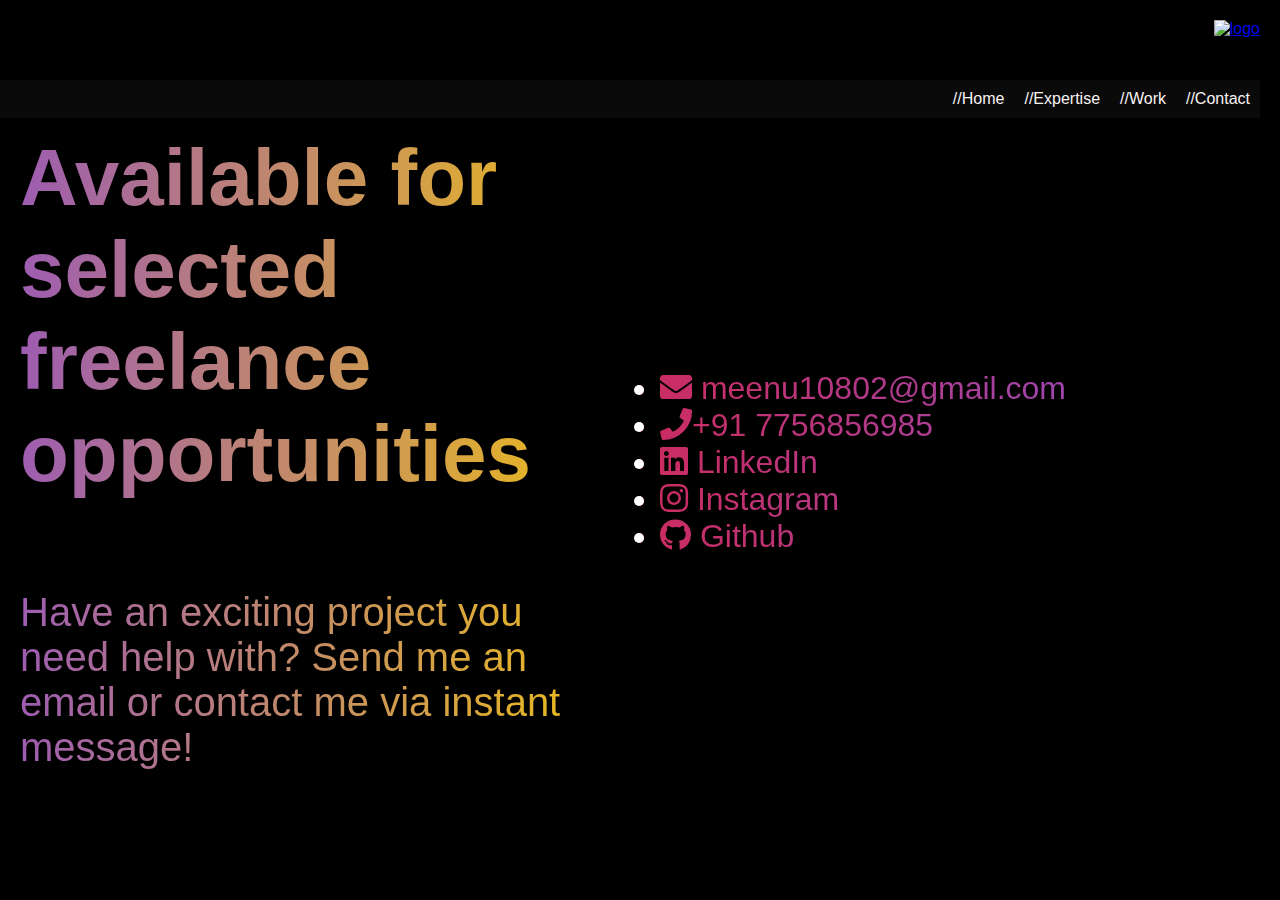
==== contact.html @ 37395843 "Update contact.html" ====
<!DOCTYPE html>
<html>
<head>
    <title>Home</title>
    <link rel="stylesheet" href="app.css">
   
</head>
<body>
    <header>
       
<div class="home-section">
    <div class="logo">
        <a href="index.html">
            <img src="logo.jpg" alt="logo">
        </a>
    </div>

<nav>
    <ul>
        <li><a href="index.html">//Home</a></li>
        <li><a href="expertise.html">//Expertise</a></li>
        <li><a href="work1.html">//Work</a></li>
        
        <li><a href="contact.html">//Contact</a></li>
    </ul>
</nav>
<div class="contact-section">
    <link rel="stylesheet" href="app.css">
    <link href="https://cdnjs.cloudflare.com/ajax/libs/font-awesome/5.15.1/css/all.min.css" rel="stylesheet" >
    <div class="left-section">
     <h1>Available for selected freelance opportunities&nbsp;</h1>

       <br>




       <br>

        <p>Have an exciting project you need help with? Send me an email or contact me via instant message!</p>
<br>



        
<br>  </div>

<div class="right-section">
    
    <br>
    






    <br>









    <br>


<br>


    <ul>
        <li><i class="fas fa-envelope"></i> meenu10802@gmail.com</a></li>
        <li><i class="fas fa-phone"></i>+91 7756856985</a></li>
       
        <li><a href="https://www.linkedin.com/in/meenu-chettiar/"><i class="fab fa-linkedin"></i> LinkedIn</a></li>
        <li><a href="https://www.instagram.com/the_tomboym/"><i class="fab fa-instagram"></i> Instagram</a></li>
        <li><a href="https://github.com/meenu10802"><i class="fab fa-github"></i> Github</a></li>
    </ul>
</div>
</header>
</body>
</html>
---- app.css ----
* {
    margin: 0;
    padding: 0;
    box-sizing: border-box;
}

body {
    font-family: Arial, sans-serif;
    background-color: black;
    color: white;
}

.home-section {
    display: flex;
    flex-wrap: wrap;
    align-items: center;
    justify-content: center;
    height: 100vh;
}

.logo {
    position: absolute;
    top: 20px;
    right: 20px;
}

img {
    width: 50px;
}
/*Navigation Bar */
nav {
    position: absolute;
    top: 80px;
    right: 20px;
    width: 100%;
    background-color: rgb(10, 10, 10);
    display: flex;
    justify-content: flex-end;
    align-items: center;
    padding: 10px;
}

nav ul {
    list-style: none;
    display: flex;
}

nav ul li {
    margin-left: 20px;
}

nav ul li a {
    text-decoration: none;
    color: rgb(249, 243, 243);
}
 /* Contents of the homepage*/   
.introduction {
    text-align: center;
    margin-top: 100px;
}

.introduction h1 {
    font-size: 5em;
    margin-bottom: 10px;
    background: linear-gradient(to right, #9b59b6, #f1c40f);
    -webkit-background-clip: text;
    -webkit-text-fill-color: transparent;
}

.introduction h2 {
    font-size: 2em;
    margin-bottom: 20px;
    background: linear-gradient(to right, #3498db, #9b59b6);
    -webkit-background-clip: text;
    -webkit-text-fill-color: transparent;
}

.introduction p {
    font-size: 1.2em;
    line-height: 1.5;
    width: 80%;
    margin: 0 auto;
    text-align: center;
    font-family: 'Courier New', monospace;
}
/* scroll down button*/
.scroll-down {
    position: absolute;
    bottom: 20px;
    left: 50%;
    transform: translateX(-50%);
    animation: rotate 2s infinite;
}
/*roatate jo ki abhi nahi ho raha */
@keyframes rotate {
    from {
        transform: rotate(0deg);
    }
    to {
        transform: rotate(360deg);
    }
}
.scroll-container {
    position: fixed;
    bottom: 20px;
    left: 50%;
    transform: translateX(-50%);
}

.scroll-button {
    display: block;
    width: 50px;
    height: 50px;
    background-color: rgb(238, 41, 6);
    color: #fff;
    text-align: center;
    line-height: 50px;
    border-radius: 50%;
    box-shadow: 0 0 10px rgba(134, 117, 117, 0.5);
    animation: jump 1s infinite;
}

.scroll-button i {
    font-size: 24px;
}

@keyframes jump {
    0% {
        transform: translateY(0);
    }
    50% {
        transform: translateY(-10px);
    }
    100% {
        transform: translateY(0);
    }
}
.arrow-down {
    width: 0;
    height: 0;
    border-left: 20px solid transparent;
    border-right: 20px solid transparent;
    border-top: 20px solid white;
    display: inline-block;
    margin: 0 auto;
}
/*Expertise */
.expertise-section {
    display: flex;
    flex-wrap: nowrap;
    justify-content: space-between;
    margin: 300px auto;
}
/*Create the box */
.expertise-box {
    border: 4px solid;
    padding: 100px;
    text-align: center;
    box-sizing: border-box;
}
/*3 boxes*/
.expertise-box:nth-of-type(1) h3 {
    border-color: pink;
}

.expertise-box:nth-of-type(2) h3 {
    border-color: blue;
}

.expertise-box:nth-of-type(3) h3 {
    border-color: orange;
}

h3 span {
    color: pink;
}
/*Work. Create the timeline */
/* timeline nahi hua tou ab carousal*/
/* Define the container for the carousel */
.carousel {
    overflow: hidden;
    position: relative;
  }
  
  /* Define the style for each carousel item */
  .carousel-item {
    width: 100%;
    height: 300px; /* Adjust height as needed */
    display: none; /* Hide all carousel items by default */
    position: absolute;
    top: 0;
    left: 0;
  }
  
  /* Show the first carousel item by default */
  .carousel-item:first-child {
    display: block;
  }
  
  /* Add navigation buttons */
  .carousel-prev, .carousel-next {
    position: absolute;
    top: 50%;
    width: auto;
    padding: 16px;
    margin-top: -22px;
    color: white;
    font-weight: bold;
    font-size: 18px;
    transition: 0.6s ease;
    border-radius: 0 3px 3px 0;
  }
  
  /* Position the "next" button to the right */
  .carousel-next {
    right: 0;
    border-radius: 3px 0 0 3px;
  }
  
  /* On hover, add a black background color with a little bit see-through */
  .carousel-prev:hover, .carousel-next:hover {
    background-color: rgba(236, 10, 10, 0.8);
  }
  
  /* Add a dot navigation */
  .carousel-dots {
    position: absolute;
    bottom: 10px;
    width: 100%;
    text-align: center;
  }
  
  /* Style the dots */
  .carousel-dots .dot {
    cursor: pointer;
    height: 13px;
    width: 13px;
    margin: 0 2px;
    background-color: #bbb;
    border-radius: 50%;
    display: inline-block;
    transition: background-color 0.6s ease;
  }
  
  /* When the user clicks on a dot, make the current dot "active" */
  .carousel-dots .dot.active {
    background-color: #717171;
  }
.contact-section {
    display: flex;
}

.left-section {
    width: 50%;
    background-color: black;
    color: white;
    padding: 20px;
    margin-top: 8%;
    font-size: 2.5em;
    margin-bottom: 10px;
    background: linear-gradient(to right, #9b59b6, #f1c40f);
    -webkit-background-clip: text;
    -webkit-text-fill-color: transparent;
}
.right-section {
    width: 50%;
    background-color: black;
    color: white;
    padding: 20px;
    margin-top: 15%;
    font-size: 2em;
    margin-bottom: 10px;
    background: linear-gradient(to right, #cc2b5e, #8953d5);
    -webkit-background-clip: text;
    -webkit-text-fill-color: transparent;
}
/* In your CSS file */
nav {
    /* Navbar styles here */
    border-bottom: 1px solid #000; /* Add a border to the bottom of the navbar */
}

.content {
    /* Content styles here */
    margin-top: 20px; /* Add a margin to the top of the content to separate it from the navbar */

.logo {
  position: absolute;
  top: 20px;
  right: 20px;
}

img {
  width: 50px;
}
/*Work. Create the timeline */
.flip-card-container {
  display: flex;
    width: 900px;
    align-items: center;
  height: 500px;
}
.flip-card {
    background-color: transparent;
    width: 300px;
    height: 200px;
    border: 1px solid #f1f1f1;
    perspective: 1000px; /* Remove this if you don't want the 3D effect */
margin: 200px;  
border-radius: 5%;
 display: inline-block;
}
h6{
  margin: 20%;
  color: rgb(10, 38, 224);
font-family: monospace;
font-size:x-large;
}
  h5{
    margin: 20%;
    color: rgb(215, 20, 189);
  font-family: monospace;
  font-size:x-large;
  }
  
  /* This container is needed to position the front and back side */
  .flip-card-inner {
    position: relative;
    width: 100%;
    height: 100%;
    text-align: center;
    transition: transform 0.8s;
    transform-style: preserve-3d;
  }
  h3{
    margin: 20%;
    color: rgb(213, 19, 184);
  font-family: monospace;
  font-size:x-large; 
  }
    h2{
        margin: 9%;
        font-size: medium;
    color: rgb(232, 4, 145) 
    }
    h4{
      margin: 10%;
  color: rgb(9, 12, 234) 
  }
  /* Do an horizontal flip when you move the mouse over the flip box container */
  .flip-card:hover .flip-card-inner {
    transform: rotateY(180deg);
  }
  
  /* Position the front and back side */
  .flip-card-front, .flip-card-back {
    position: absolute;
    width: 100%;
    height: 100%;
    -webkit-backface-visibility: hidden; /* Safari */
    backface-visibility: hidden;
    border-radius: 5%;
  }
  
  /* Style the front side (fallback if image is missing) */
  .flip-card-front {
    background-color: rgb(247, 251, 59);
    color: rgb(245, 245, 243);
    
  }
  
  /* Style the back side */
  .flip-card-back {
    background-color: rgb(223, 235, 55);
    color: white;
    transform: rotateY(180deg);
  }
  * {
    margin: 0;
    padding: 0;
    box-sizing: border-box;
}

body {
    font-family: Arial, sans-serif;
    background-color: black;
    color: white;
}
nav {
    position: absolute;
    top: 80px;
    right: 20px;
    width: 100%;
    background-color: rgb(10, 10, 10);
    display: flex;
    justify-content: flex-end;
    align-items: center;
    padding: 10px;
}

nav ul {
    list-style: none;
    display: flex;
}

nav ul li {
    margin-left: 20px;
}

nav ul li a {
    text-decoration: none;
    color: rgb(249, 243, 243);
}
/* bubbles*/
body::before {
  content: "";
  position: absolute;
  top: 150px;
  right: 10px;
  width: 500px;
  height: 500px;
  background-color: blue;
  border-radius: 50% 50% 0 50%;
}

body::after {
  content: "";
  position:absolute;
  bottom: 10px;
  left: 10px;
  width: 400px;
  height: 400px;
  background-color: pink;
  border-radius: 50% 50% 50% 0;
 /*another bubble*/
}
body::before {
  content: "";
  position: absolute;
  top: 150px;
  right: 10px;
  width: 500px;
  height: 500px;
  background-color: blue;
  border-radius: 50% 50% 0 50%;
}

body::after {
  content: "";
  position:absolute;
  bottom: 10px;
  left: 10px;
  width: 400px;
  height: 400px;
  background-color: pink;
  border-radius: 50% 50% 50% 0;
 
}
.container {
  display: flex;
  justify-content: space-between;
  align-items: center;
  width: 100%;
  height: 100px;
}

.bubble {
  width: 50px;
  height: 50px;
  border-radius: 50%;
  background-color: #FBC02D;
  cursor: pointer;
  transition: transform 0.2s;
}

.bubble:hover {
  transform: translateX(-10px);
}
---- app.css ----
* {
    margin: 0;
    padding: 0;
    box-sizing: border-box;
}

body {
    font-family: Arial, sans-serif;
    background-color: black;
    color: white;
}

.home-section {
    display: flex;
    flex-wrap: wrap;
    align-items: center;
    justify-content: center;
    height: 100vh;
}

.logo {
    position: absolute;
    top: 20px;
    right: 20px;
}

img {
    width: 50px;
}
/*Navigation Bar */
nav {
    position: absolute;
    top: 80px;
    right: 20px;
    width: 100%;
    background-color: rgb(10, 10, 10);
    display: flex;
    justify-content: flex-end;
    align-items: center;
    padding: 10px;
}

nav ul {
    list-style: none;
    display: flex;
}

nav ul li {
    margin-left: 20px;
}

nav ul li a {
    text-decoration: none;
    color: rgb(249, 243, 243);
}
 /* Contents of the homepage*/   
.introduction {
    text-align: center;
    margin-top: 100px;
}

.introduction h1 {
    font-size: 5em;
    margin-bottom: 10px;
    background: linear-gradient(to right, #9b59b6, #f1c40f);
    -webkit-background-clip: text;
    -webkit-text-fill-color: transparent;
}

.introduction h2 {
    font-size: 2em;
    margin-bottom: 20px;
    background: linear-gradient(to right, #3498db, #9b59b6);
    -webkit-background-clip: text;
    -webkit-text-fill-color: transparent;
}

.introduction p {
    font-size: 1.2em;
    line-height: 1.5;
    width: 80%;
    margin: 0 auto;
    text-align: center;
    font-family: 'Courier New', monospace;
}
/* scroll down button*/
.scroll-down {
    position: absolute;
    bottom: 20px;
    left: 50%;
    transform: translateX(-50%);
    animation: rotate 2s infinite;
}
/*roatate jo ki abhi nahi ho raha */
@keyframes rotate {
    from {
        transform: rotate(0deg);
    }
    to {
        transform: rotate(360deg);
    }
}
.scroll-container {
    position: fixed;
    bottom: 20px;
    left: 50%;
    transform: translateX(-50%);
}

.scroll-button {
    display: block;
    width: 50px;
    height: 50px;
    background-color: rgb(238, 41, 6);
    color: #fff;
    text-align: center;
    line-height: 50px;
    border-radius: 50%;
    box-shadow: 0 0 10px rgba(134, 117, 117, 0.5);
    animation: jump 1s infinite;
}

.scroll-button i {
    font-size: 24px;
}

@keyframes jump {
    0% {
        transform: translateY(0);
    }
    50% {
        transform: translateY(-10px);
    }
    100% {
        transform: translateY(0);
    }
}
.arrow-down {
    width: 0;
    height: 0;
    border-left: 20px solid transparent;
    border-right: 20px solid transparent;
    border-top: 20px solid white;
    display: inline-block;
    margin: 0 auto;
}
/*Expertise */
.expertise-section {
    display: flex;
    flex-wrap: nowrap;
    justify-content: space-between;
    margin: 300px auto;
}
/*Create the box */
.expertise-box {
    border: 4px solid;
    padding: 100px;
    text-align: center;
    box-sizing: border-box;
}
/*3 boxes*/
.expertise-box:nth-of-type(1) h3 {
    border-color: pink;
}

.expertise-box:nth-of-type(2) h3 {
    border-color: blue;
}

.expertise-box:nth-of-type(3) h3 {
    border-color: orange;
}

h3 span {
    color: pink;
}
/*Work. Create the timeline */
/* timeline nahi hua tou ab carousal*/
/* Define the container for the carousel */
.carousel {
    overflow: hidden;
    position: relative;
  }
  
  /* Define the style for each carousel item */
  .carousel-item {
    width: 100%;
    height: 300px; /* Adjust height as needed */
    display: none; /* Hide all carousel items by default */
    position: absolute;
    top: 0;
    left: 0;
  }
  
  /* Show the first carousel item by default */
  .carousel-item:first-child {
    display: block;
  }
  
  /* Add navigation buttons */
  .carousel-prev, .carousel-next {
    position: absolute;
    top: 50%;
    width: auto;
    padding: 16px;
    margin-top: -22px;
    color: white;
    font-weight: bold;
    font-size: 18px;
    transition: 0.6s ease;
    border-radius: 0 3px 3px 0;
  }
  
  /* Position the "next" button to the right */
  .carousel-next {
    right: 0;
    border-radius: 3px 0 0 3px;
  }
  
  /* On hover, add a black background color with a little bit see-through */
  .carousel-prev:hover, .carousel-next:hover {
    background-color: rgba(236, 10, 10, 0.8);
  }
  
  /* Add a dot navigation */
  .carousel-dots {
    position: absolute;
    bottom: 10px;
    width: 100%;
    text-align: center;
  }
  
  /* Style the dots */
  .carousel-dots .dot {
    cursor: pointer;
    height: 13px;
    width: 13px;
    margin: 0 2px;
    background-color: #bbb;
    border-radius: 50%;
    display: inline-block;
    transition: background-color 0.6s ease;
  }
  
  /* When the user clicks on a dot, make the current dot "active" */
  .carousel-dots .dot.active {
    background-color: #717171;
  }
.contact-section {
    display: flex;
}

.left-section {
    width: 50%;
    background-color: black;
    color: white;
    padding: 20px;
    margin-top: 8%;
    font-size: 2.5em;
    margin-bottom: 10px;
    background: linear-gradient(to right, #9b59b6, #f1c40f);
    -webkit-background-clip: text;
    -webkit-text-fill-color: transparent;
}
.right-section {
    width: 50%;
    background-color: black;
    color: white;
    padding: 20px;
    margin-top: 15%;
    font-size: 2em;
    margin-bottom: 10px;
    background: linear-gradient(to right, #cc2b5e, #8953d5);
    -webkit-background-clip: text;
    -webkit-text-fill-color: transparent;
}
/* In your CSS file */
nav {
    /* Navbar styles here */
    border-bottom: 1px solid #000; /* Add a border to the bottom of the navbar */
}

.content {
    /* Content styles here */
    margin-top: 20px; /* Add a margin to the top of the content to separate it from the navbar */

.logo {
  position: absolute;
  top: 20px;
  right: 20px;
}

img {
  width: 50px;
}
/*Work. Create the timeline */
.flip-card-container {
  display: flex;
    width: 900px;
    align-items: center;
  height: 500px;
}
.flip-card {
    background-color: transparent;
    width: 300px;
    height: 200px;
    border: 1px solid #f1f1f1;
    perspective: 1000px; /* Remove this if you don't want the 3D effect */
margin: 200px;  
border-radius: 5%;
 display: inline-block;
}
h6{
  margin: 20%;
  color: rgb(10, 38, 224);
font-family: monospace;
font-size:x-large;
}
  h5{
    margin: 20%;
    color: rgb(215, 20, 189);
  font-family: monospace;
  font-size:x-large;
  }
  
  /* This container is needed to position the front and back side */
  .flip-card-inner {
    position: relative;
    width: 100%;
    height: 100%;
    text-align: center;
    transition: transform 0.8s;
    transform-style: preserve-3d;
  }
  h3{
    margin: 20%;
    color: rgb(213, 19, 184);
  font-family: monospace;
  font-size:x-large; 
  }
    h2{
        margin: 9%;
        font-size: medium;
    color: rgb(232, 4, 145) 
    }
    h4{
      margin: 10%;
  color: rgb(9, 12, 234) 
  }
  /* Do an horizontal flip when you move the mouse over the flip box container */
  .flip-card:hover .flip-card-inner {
    transform: rotateY(180deg);
  }
  
  /* Position the front and back side */
  .flip-card-front, .flip-card-back {
    position: absolute;
    width: 100%;
    height: 100%;
    -webkit-backface-visibility: hidden; /* Safari */
    backface-visibility: hidden;
    border-radius: 5%;
  }
  
  /* Style the front side (fallback if image is missing) */
  .flip-card-front {
    background-color: rgb(247, 251, 59);
    color: rgb(245, 245, 243);
    
  }
  
  /* Style the back side */
  .flip-card-back {
    background-color: rgb(223, 235, 55);
    color: white;
    transform: rotateY(180deg);
  }
  * {
    margin: 0;
    padding: 0;
    box-sizing: border-box;
}

body {
    font-family: Arial, sans-serif;
    background-color: black;
    color: white;
}
nav {
    position: absolute;
    top: 80px;
    right: 20px;
    width: 100%;
    background-color: rgb(10, 10, 10);
    display: flex;
    justify-content: flex-end;
    align-items: center;
    padding: 10px;
}

nav ul {
    list-style: none;
    display: flex;
}

nav ul li {
    margin-left: 20px;
}

nav ul li a {
    text-decoration: none;
    color: rgb(249, 243, 243);
}
/* bubbles*/
body::before {
  content: "";
  position: absolute;
  top: 150px;
  right: 10px;
  width: 500px;
  height: 500px;
  background-color: blue;
  border-radius: 50% 50% 0 50%;
}

body::after {
  content: "";
  position:absolute;
  bottom: 10px;
  left: 10px;
  width: 400px;
  height: 400px;
  background-color: pink;
  border-radius: 50% 50% 50% 0;
 /*another bubble*/
}
body::before {
  content: "";
  position: absolute;
  top: 150px;
  right: 10px;
  width: 500px;
  height: 500px;
  background-color: blue;
  border-radius: 50% 50% 0 50%;
}

body::after {
  content: "";
  position:absolute;
  bottom: 10px;
  left: 10px;
  width: 400px;
  height: 400px;
  background-color: pink;
  border-radius: 50% 50% 50% 0;
 
}
.container {
  display: flex;
  justify-content: space-between;
  align-items: center;
  width: 100%;
  height: 100px;
}

.bubble {
  width: 50px;
  height: 50px;
  border-radius: 50%;
  background-color: #FBC02D;
  cursor: pointer;
  transition: transform 0.2s;
}

.bubble:hover {
  transform: translateX(-10px);
}
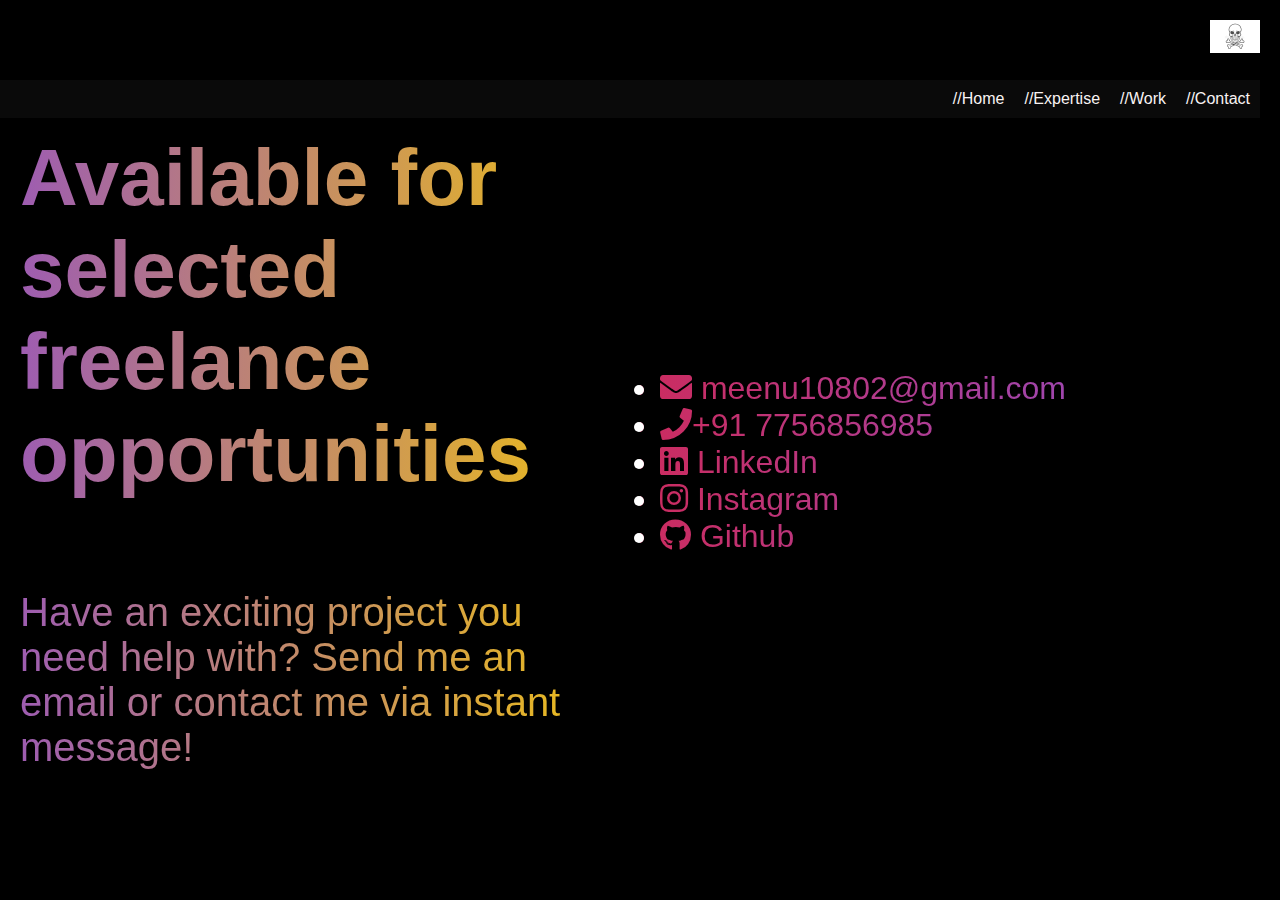
==== commit 860223d9: "Add files via upload" ====
--- a/contact.html
+++ b/contact.html
@@ -82,4 +82,4 @@
 </div>
 </header>
 </body>
-</html>
+</html>--- a/app.css
+++ b/app.css
@@ -174,78 +174,9 @@
 h3 span {
     color: pink;
 }
-/*Work. Create the timeline */
-/* timeline nahi hua tou ab carousal*/
-/* Define the container for the carousel */
-.carousel {
-    overflow: hidden;
-    position: relative;
-  }
+
   
-  /* Define the style for each carousel item */
-  .carousel-item {
-    width: 100%;
-    height: 300px; /* Adjust height as needed */
-    display: none; /* Hide all carousel items by default */
-    position: absolute;
-    top: 0;
-    left: 0;
-  }
-  
-  /* Show the first carousel item by default */
-  .carousel-item:first-child {
-    display: block;
-  }
-  
-  /* Add navigation buttons */
-  .carousel-prev, .carousel-next {
-    position: absolute;
-    top: 50%;
-    width: auto;
-    padding: 16px;
-    margin-top: -22px;
-    color: white;
-    font-weight: bold;
-    font-size: 18px;
-    transition: 0.6s ease;
-    border-radius: 0 3px 3px 0;
-  }
-  
-  /* Position the "next" button to the right */
-  .carousel-next {
-    right: 0;
-    border-radius: 3px 0 0 3px;
-  }
-  
-  /* On hover, add a black background color with a little bit see-through */
-  .carousel-prev:hover, .carousel-next:hover {
-    background-color: rgba(236, 10, 10, 0.8);
-  }
-  
-  /* Add a dot navigation */
-  .carousel-dots {
-    position: absolute;
-    bottom: 10px;
-    width: 100%;
-    text-align: center;
-  }
-  
-  /* Style the dots */
-  .carousel-dots .dot {
-    cursor: pointer;
-    height: 13px;
-    width: 13px;
-    margin: 0 2px;
-    background-color: #bbb;
-    border-radius: 50%;
-    display: inline-block;
-    transition: background-color 0.6s ease;
-  }
-  
-  /* When the user clicks on a dot, make the current dot "active" */
-  .carousel-dots .dot.active {
-    background-color: #717171;
-  }
+
 .contact-section {
     display: flex;
 }
@@ -280,199 +211,6 @@
     border-bottom: 1px solid #000; /* Add a border to the bottom of the navbar */
 }
 
-.content {
-    /* Content styles here */
-    margin-top: 20px; /* Add a margin to the top of the content to separate it from the navbar */
-
-.logo {
-  position: absolute;
-  top: 20px;
-  right: 20px;
-}
-
-img {
-  width: 50px;
-}
-/*Work. Create the timeline */
-.flip-card-container {
-  display: flex;
-    width: 900px;
-    align-items: center;
-  height: 500px;
-}
-.flip-card {
-    background-color: transparent;
-    width: 300px;
-    height: 200px;
-    border: 1px solid #f1f1f1;
-    perspective: 1000px; /* Remove this if you don't want the 3D effect */
-margin: 200px;  
-border-radius: 5%;
- display: inline-block;
-}
-h6{
-  margin: 20%;
-  color: rgb(10, 38, 224);
-font-family: monospace;
-font-size:x-large;
-}
-  h5{
-    margin: 20%;
-    color: rgb(215, 20, 189);
-  font-family: monospace;
-  font-size:x-large;
-  }
   
-  /* This container is needed to position the front and back side */
-  .flip-card-inner {
-    position: relative;
-    width: 100%;
-    height: 100%;
-    text-align: center;
-    transition: transform 0.8s;
-    transform-style: preserve-3d;
-  }
-  h3{
-    margin: 20%;
-    color: rgb(213, 19, 184);
-  font-family: monospace;
-  font-size:x-large; 
-  }
-    h2{
-        margin: 9%;
-        font-size: medium;
-    color: rgb(232, 4, 145) 
-    }
-    h4{
-      margin: 10%;
-  color: rgb(9, 12, 234) 
-  }
-  /* Do an horizontal flip when you move the mouse over the flip box container */
-  .flip-card:hover .flip-card-inner {
-    transform: rotateY(180deg);
-  }
   
-  /* Position the front and back side */
-  .flip-card-front, .flip-card-back {
-    position: absolute;
-    width: 100%;
-    height: 100%;
-    -webkit-backface-visibility: hidden; /* Safari */
-    backface-visibility: hidden;
-    border-radius: 5%;
-  }
-  
-  /* Style the front side (fallback if image is missing) */
-  .flip-card-front {
-    background-color: rgb(247, 251, 59);
-    color: rgb(245, 245, 243);
-    
-  }
-  
-  /* Style the back side */
-  .flip-card-back {
-    background-color: rgb(223, 235, 55);
-    color: white;
-    transform: rotateY(180deg);
-  }
-  * {
-    margin: 0;
-    padding: 0;
-    box-sizing: border-box;
-}
-
-body {
-    font-family: Arial, sans-serif;
-    background-color: black;
-    color: white;
-}
-nav {
-    position: absolute;
-    top: 80px;
-    right: 20px;
-    width: 100%;
-    background-color: rgb(10, 10, 10);
-    display: flex;
-    justify-content: flex-end;
-    align-items: center;
-    padding: 10px;
-}
-
-nav ul {
-    list-style: none;
-    display: flex;
-}
-
-nav ul li {
-    margin-left: 20px;
-}
-
-nav ul li a {
-    text-decoration: none;
-    color: rgb(249, 243, 243);
-}
-/* bubbles*/
-body::before {
-  content: "";
-  position: absolute;
-  top: 150px;
-  right: 10px;
-  width: 500px;
-  height: 500px;
-  background-color: blue;
-  border-radius: 50% 50% 0 50%;
-}
-
-body::after {
-  content: "";
-  position:absolute;
-  bottom: 10px;
-  left: 10px;
-  width: 400px;
-  height: 400px;
-  background-color: pink;
-  border-radius: 50% 50% 50% 0;
- /*another bubble*/
-}
-body::before {
-  content: "";
-  position: absolute;
-  top: 150px;
-  right: 10px;
-  width: 500px;
-  height: 500px;
-  background-color: blue;
-  border-radius: 50% 50% 0 50%;
-}
-
-body::after {
-  content: "";
-  position:absolute;
-  bottom: 10px;
-  left: 10px;
-  width: 400px;
-  height: 400px;
-  background-color: pink;
-  border-radius: 50% 50% 50% 0;
- 
-}
-.container {
-  display: flex;
-  justify-content: space-between;
-  align-items: center;
-  width: 100%;
-  height: 100px;
-}
-
-.bubble {
-  width: 50px;
-  height: 50px;
-  border-radius: 50%;
-  background-color: #FBC02D;
-  cursor: pointer;
-  transition: transform 0.2s;
-}
-
-.bubble:hover {
-  transform: translateX(-10px);
-}
+  --- a/app.css
+++ b/app.css
@@ -174,78 +174,9 @@
 h3 span {
     color: pink;
 }
-/*Work. Create the timeline */
-/* timeline nahi hua tou ab carousal*/
-/* Define the container for the carousel */
-.carousel {
-    overflow: hidden;
-    position: relative;
-  }
+
   
-  /* Define the style for each carousel item */
-  .carousel-item {
-    width: 100%;
-    height: 300px; /* Adjust height as needed */
-    display: none; /* Hide all carousel items by default */
-    position: absolute;
-    top: 0;
-    left: 0;
-  }
-  
-  /* Show the first carousel item by default */
-  .carousel-item:first-child {
-    display: block;
-  }
-  
-  /* Add navigation buttons */
-  .carousel-prev, .carousel-next {
-    position: absolute;
-    top: 50%;
-    width: auto;
-    padding: 16px;
-    margin-top: -22px;
-    color: white;
-    font-weight: bold;
-    font-size: 18px;
-    transition: 0.6s ease;
-    border-radius: 0 3px 3px 0;
-  }
-  
-  /* Position the "next" button to the right */
-  .carousel-next {
-    right: 0;
-    border-radius: 3px 0 0 3px;
-  }
-  
-  /* On hover, add a black background color with a little bit see-through */
-  .carousel-prev:hover, .carousel-next:hover {
-    background-color: rgba(236, 10, 10, 0.8);
-  }
-  
-  /* Add a dot navigation */
-  .carousel-dots {
-    position: absolute;
-    bottom: 10px;
-    width: 100%;
-    text-align: center;
-  }
-  
-  /* Style the dots */
-  .carousel-dots .dot {
-    cursor: pointer;
-    height: 13px;
-    width: 13px;
-    margin: 0 2px;
-    background-color: #bbb;
-    border-radius: 50%;
-    display: inline-block;
-    transition: background-color 0.6s ease;
-  }
-  
-  /* When the user clicks on a dot, make the current dot "active" */
-  .carousel-dots .dot.active {
-    background-color: #717171;
-  }
+
 .contact-section {
     display: flex;
 }
@@ -280,199 +211,6 @@
     border-bottom: 1px solid #000; /* Add a border to the bottom of the navbar */
 }
 
-.content {
-    /* Content styles here */
-    margin-top: 20px; /* Add a margin to the top of the content to separate it from the navbar */
-
-.logo {
-  position: absolute;
-  top: 20px;
-  right: 20px;
-}
-
-img {
-  width: 50px;
-}
-/*Work. Create the timeline */
-.flip-card-container {
-  display: flex;
-    width: 900px;
-    align-items: center;
-  height: 500px;
-}
-.flip-card {
-    background-color: transparent;
-    width: 300px;
-    height: 200px;
-    border: 1px solid #f1f1f1;
-    perspective: 1000px; /* Remove this if you don't want the 3D effect */
-margin: 200px;  
-border-radius: 5%;
- display: inline-block;
-}
-h6{
-  margin: 20%;
-  color: rgb(10, 38, 224);
-font-family: monospace;
-font-size:x-large;
-}
-  h5{
-    margin: 20%;
-    color: rgb(215, 20, 189);
-  font-family: monospace;
-  font-size:x-large;
-  }
   
-  /* This container is needed to position the front and back side */
-  .flip-card-inner {
-    position: relative;
-    width: 100%;
-    height: 100%;
-    text-align: center;
-    transition: transform 0.8s;
-    transform-style: preserve-3d;
-  }
-  h3{
-    margin: 20%;
-    color: rgb(213, 19, 184);
-  font-family: monospace;
-  font-size:x-large; 
-  }
-    h2{
-        margin: 9%;
-        font-size: medium;
-    color: rgb(232, 4, 145) 
-    }
-    h4{
-      margin: 10%;
-  color: rgb(9, 12, 234) 
-  }
-  /* Do an horizontal flip when you move the mouse over the flip box container */
-  .flip-card:hover .flip-card-inner {
-    transform: rotateY(180deg);
-  }
   
-  /* Position the front and back side */
-  .flip-card-front, .flip-card-back {
-    position: absolute;
-    width: 100%;
-    height: 100%;
-    -webkit-backface-visibility: hidden; /* Safari */
-    backface-visibility: hidden;
-    border-radius: 5%;
-  }
-  
-  /* Style the front side (fallback if image is missing) */
-  .flip-card-front {
-    background-color: rgb(247, 251, 59);
-    color: rgb(245, 245, 243);
-    
-  }
-  
-  /* Style the back side */
-  .flip-card-back {
-    background-color: rgb(223, 235, 55);
-    color: white;
-    transform: rotateY(180deg);
-  }
-  * {
-    margin: 0;
-    padding: 0;
-    box-sizing: border-box;
-}
-
-body {
-    font-family: Arial, sans-serif;
-    background-color: black;
-    color: white;
-}
-nav {
-    position: absolute;
-    top: 80px;
-    right: 20px;
-    width: 100%;
-    background-color: rgb(10, 10, 10);
-    display: flex;
-    justify-content: flex-end;
-    align-items: center;
-    padding: 10px;
-}
-
-nav ul {
-    list-style: none;
-    display: flex;
-}
-
-nav ul li {
-    margin-left: 20px;
-}
-
-nav ul li a {
-    text-decoration: none;
-    color: rgb(249, 243, 243);
-}
-/* bubbles*/
-body::before {
-  content: "";
-  position: absolute;
-  top: 150px;
-  right: 10px;
-  width: 500px;
-  height: 500px;
-  background-color: blue;
-  border-radius: 50% 50% 0 50%;
-}
-
-body::after {
-  content: "";
-  position:absolute;
-  bottom: 10px;
-  left: 10px;
-  width: 400px;
-  height: 400px;
-  background-color: pink;
-  border-radius: 50% 50% 50% 0;
- /*another bubble*/
-}
-body::before {
-  content: "";
-  position: absolute;
-  top: 150px;
-  right: 10px;
-  width: 500px;
-  height: 500px;
-  background-color: blue;
-  border-radius: 50% 50% 0 50%;
-}
-
-body::after {
-  content: "";
-  position:absolute;
-  bottom: 10px;
-  left: 10px;
-  width: 400px;
-  height: 400px;
-  background-color: pink;
-  border-radius: 50% 50% 50% 0;
- 
-}
-.container {
-  display: flex;
-  justify-content: space-between;
-  align-items: center;
-  width: 100%;
-  height: 100px;
-}
-
-.bubble {
-  width: 50px;
-  height: 50px;
-  border-radius: 50%;
-  background-color: #FBC02D;
-  cursor: pointer;
-  transition: transform 0.2s;
-}
-
-.bubble:hover {
-  transform: translateX(-10px);
-}
+  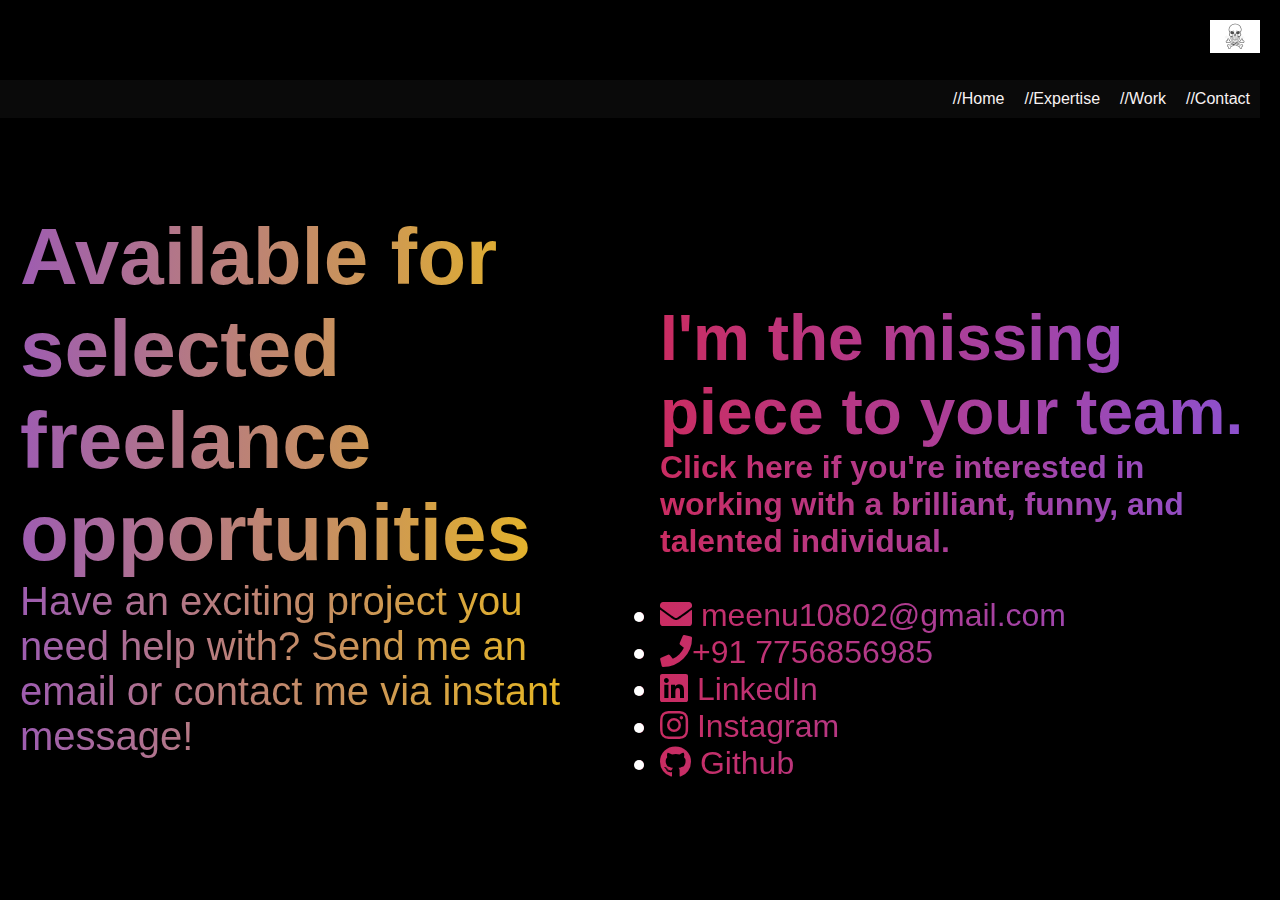
==== commit 7cddbcd3: "Update contact.html" ====
--- a/contact.html
+++ b/contact.html
@@ -27,46 +27,35 @@
 <div class="contact-section">
     <link rel="stylesheet" href="app.css">
     <link href="https://cdnjs.cloudflare.com/ajax/libs/font-awesome/5.15.1/css/all.min.css" rel="stylesheet" >
+    
+    
     <div class="left-section">
      <h1>Available for selected freelance opportunities&nbsp;</h1>
 
-       <br>
+<p>Have an exciting project you need help with? Send me an email or contact me via instant message!</p>
 
-
-
-
-       <br>
-
-        <p>Have an exciting project you need help with? Send me an email or contact me via instant message!</p>
-<br>
-
-
-
-        
-<br>  </div>
+</div>
 
 <div class="right-section">
-    
-    <br>
-    
-
-
-
-
-
-
-    <br>
-
-
-
-
-
-
-
-
-
-    <br>
-
+    <style>
+        #resume-sections {
+          display: none; /* Initially hide the resume sections */
+        }
+      </style>
+      <script>
+        function unlockResumeSections() {
+          document.getElementById('resume-sections').style.display = 'block';
+        }
+      </script>
+    </head>
+    <body>
+      <h1>I'm the missing piece to your team.</h1>
+      
+      <p></p>
+      
+      
+      <h4><a href="https://drive.google.com/file/d/1aOoBjzbuPwS2cqxRaTQQnKBJGP0j_kxE/view?usp=drive_link">Click here if you're interested in working with a brilliant, funny, and talented individual.</a></h4>
+      
 
 <br>
 
@@ -82,4 +71,4 @@
 </div>
 </header>
 </body>
-</html>+</html>
